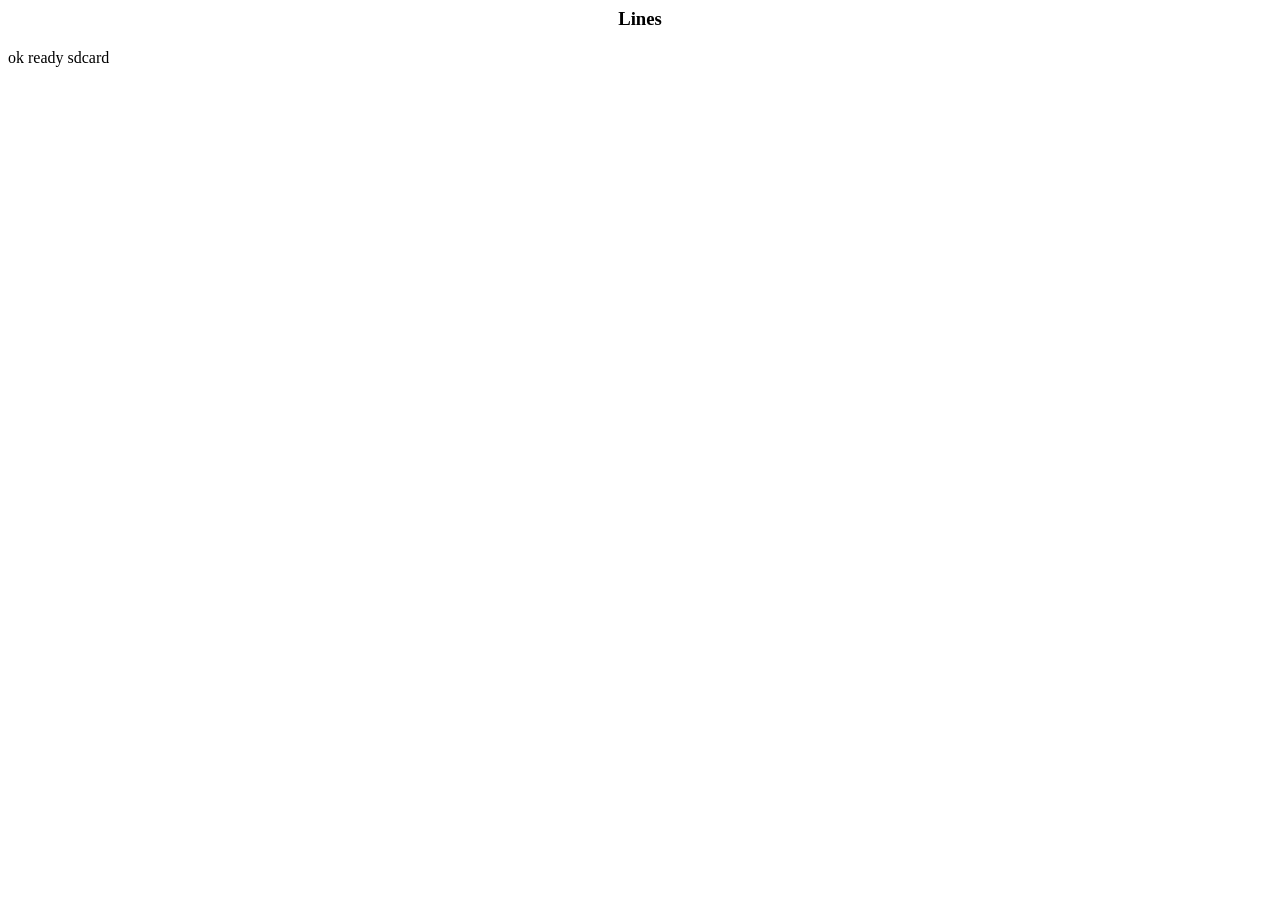
==== assets/html/linelist.html @ 72139f13 "bugfix for download ..." ====
<html>
    <head>
        <script src="../js/jquery_mini.js"></script>
    </head>
    <body>
        <h3 id="idBusname" align="center" >Lines</h3>
        <div id="idlines">
        </div>
        <p id="console"></p>
        <script>
            function dbg(msg){
                $("#console").html(msg+"<br>"+$("#console").html());
            }
            $(document).ready(function(){
                dbg("ok ready sdcard");
                lines=window.jh.getShp("alllines");
                //dbg("lines="+lines);
                if(lines){
                    lines=lines.split(",");
                    var linehtml="";
                    for(var i=0;i<lines.length;i++){
                        if(!lines[i]){
                            continue;
                        }
                        linehtml+="<p id='idLine"+i+"' onclick='showOpr("+i+")'>"+lines[i]+"</p>";
                        linehtml+="<p align='right' id='idopr"+i+"' style='display:none'  ><button onclick='selectline()' >select</button>";
                        linehtml+="<button onclick='deleteline()'>deleteline</button>";
                        var l=JSON.parse(jh.getShp(lines[i]));
                        if(!l.ownerid){
                            linehtml+="<button onclick='uploadline()'>upload</button>";
                        }
                        linehtml+="</p>";
                    }
                    $("#idlines").html(linehtml);
                }
            });
            var mLastShowOprLine=-1;
            function showOpr(line){
                //dbg("showOpr line="+line+",last="+mLastShowOprLine);
                if(mLastShowOprLine!=-1){
                    $("#idopr"+mLastShowOprLine).css("display","none");
                }
                mLastShowOprLine=line;
                $("#idopr"+mLastShowOprLine).css("display","block");
            }
            function selectline(){
                window.jh.setShp("lastLine",lines[mLastShowOprLine]);
            }
            function deleteline(){
                window.jh.rmShp(lines[mLastShowOprLine]);
                lines.splice(mLastShowOprLine,1);
                window.jh.setShp("alllines",lines.join(","));
                $("#idLine"+mLastShowOprLine).css("display","none");
                $("#idopr"+mLastShowOprLine).css("display","none");
            }
            function uploadline(){
                var jsline=JSON.parse(jh.getShp(lines[mLastShowOprLine]));
                var js={"type":"uploadLine","stations":jsline.stations,
                    "name":jsline.name,"ownerid":jh.getShp("id")};
                jh.sendMsg(JSON.stringify(js));
            }
            function getHMS(timstap){
                var ts=new Date(parseInt(timstap) * 1000).toLocaleString();
                return ts.split(" ")[4];
            }
        </script>
    </body>
</html>
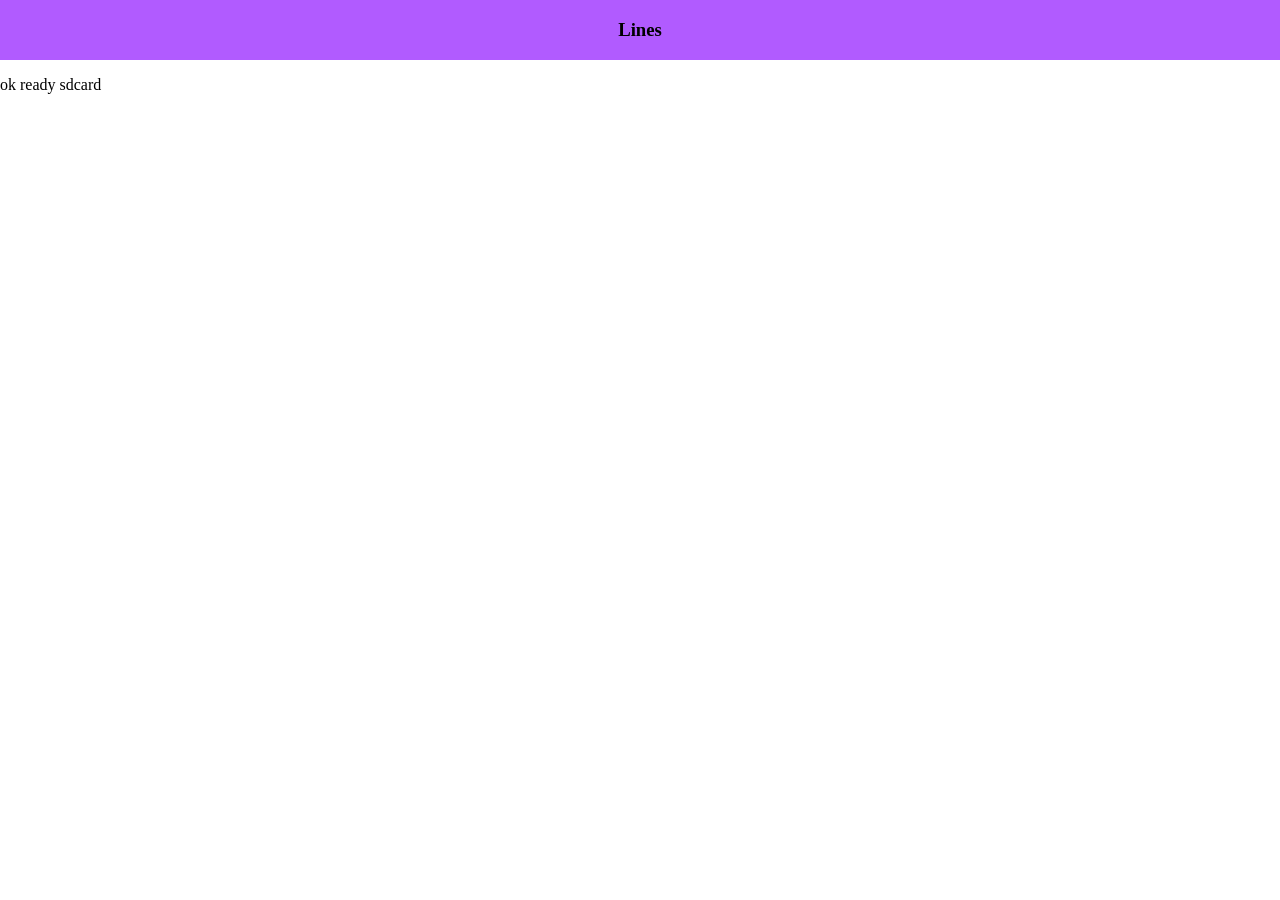
==== commit eefccf11: "css button:active {} for pressed effect" ====
--- a/assets/html/linelist.html
+++ b/assets/html/linelist.html
@@ -1,17 +1,39 @@
 <html>
     <head>
         <script src="../js/jquery_mini.js"></script>
+        <link rel="stylesheet" type="text/css" href="../css/general.css">
+        <style type="text/css">
+            #idlines p {background:#d0d0d0;}
+            #idlines p:active {background:#dd0000;}
+        </style>
     </head>
-    <body>
-        <h3 id="idBusname" align="center" >Lines</h3>
-        <div id="idlines">
+    <body style="margin:0px">
+        <table  class="titleTableHead" >
+            <tr>
+                <td></td>
+                <td><h3 id="idBusname" align=center style="padding:16px;margin:0px;" >Lines</h3></td>
+                <td><div id='idopr' align=right></div></td>
+            </tr>
+        </table>
+
+        <div id="idlines" style="background:#d0d0d0">
         </div>
         <p id="console"></p>
         <script>
             function dbg(msg){
                 $("#console").html(msg+"<br>"+$("#console").html());
             }
+            function catchFuncExc(func){
+                try{
+                    func();
+                }catch(e){
+                    dbg(e);
+                }
+            }
             $(document).ready(function(){
+                catchFuncExc(ready_());
+            });
+            function ready_(){
                 dbg("ok ready sdcard");
                 lines=window.jh.getShp("alllines");
                 //dbg("lines="+lines);
@@ -22,10 +44,15 @@
                         if(!lines[i]){
                             continue;
                         }
+                        var ln=jh.getShp(lines[i]);
+                        if(!ln){
+                            continue;
+                        }
                         linehtml+="<p id='idLine"+i+"' onclick='showOpr("+i+")'>"+lines[i]+"</p>";
                         linehtml+="<p align='right' id='idopr"+i+"' style='display:none'  ><button onclick='selectline()' >select</button>";
                         linehtml+="<button onclick='deleteline()'>deleteline</button>";
-                        var l=JSON.parse(jh.getShp(lines[i]));
+                        var l=JSON.parse(ln);
+                        dbg("line "+l.name+" ownid="+l.ownerid);
                         if(!l.ownerid){
                             linehtml+="<button onclick='uploadline()'>upload</button>";
                         }
@@ -33,7 +60,7 @@
                     }
                     $("#idlines").html(linehtml);
                 }
-            });
+            }
             var mLastShowOprLine=-1;
             function showOpr(line){
                 //dbg("showOpr line="+line+",last="+mLastShowOprLine);
--- a/assets/css/general.css
+++ b/assets/css/general.css
@@ -0,0 +1,5 @@
+
+.titleTableHead { width:100%;background:#B15BFF;table-layout:fixed}
+
+.oprButton {border-radius:4px; border:1px solid #3c0000; background-color: #00cc00;}
+.oprButton:active {border-radius:4px; border:1px solid #3c0000; background-color: #cc0000;}
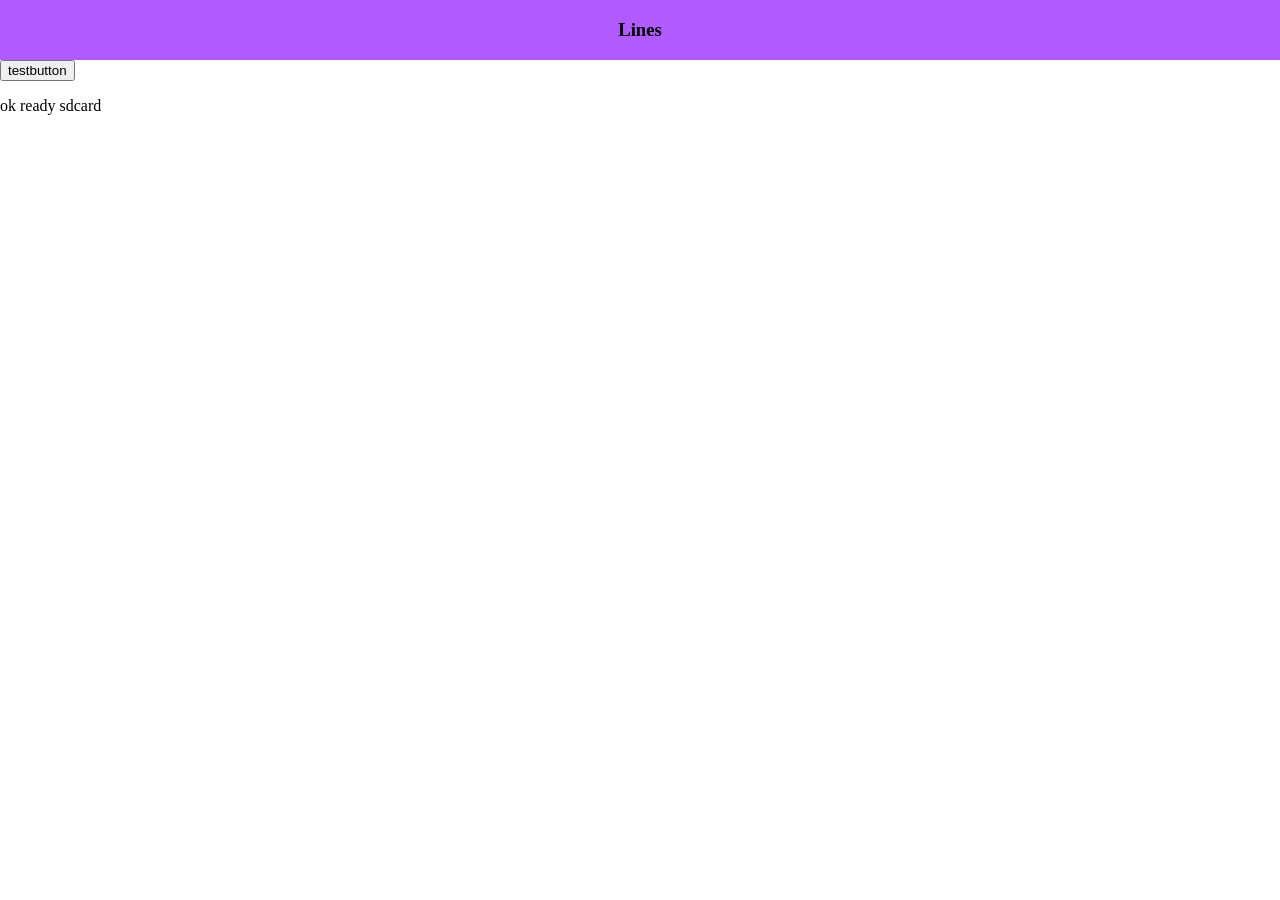
==== commit cee05667: "bugfix for linelist,add lineversion info when changed,UI update" ====
--- a/assets/html/linelist.html
+++ b/assets/html/linelist.html
@@ -3,8 +3,16 @@
         <script src="../js/jquery_mini.js"></script>
         <link rel="stylesheet" type="text/css" href="../css/general.css">
         <style type="text/css">
-            #idlines p {background:#d0d0d0;}
-            #idlines p:active {background:#dd0000;}
+            #idlines a {background:#d0d0d0;font-size:larger;}
+            #idlines a:active {background:#dd0000;}
+            .selectedLine {color:#0000ff;}
+            .unselectedLine {color:#000000;}
+            .uploadingBtn {color:#0000ff;}
+
+
+            .linkbutton   {background-color: #990000;border:#ffff00 1px solid;color: #ffff00; text-decoration: none;}
+            .linkbutton a:hover {background-color: #c8d8f0;border:#ffff00 1px solid;color: #ffff00; text-decoration: none;}
+
         </style>
     </head>
     <body style="margin:0px">
@@ -18,6 +26,7 @@
 
         <div id="idlines" style="background:#d0d0d0">
         </div>
+        <button id='idbtntst' onclick='test()'>testbutton</button>
         <p id="console"></p>
         <script>
             function dbg(msg){
@@ -33,9 +42,14 @@
             $(document).ready(function(){
                 catchFuncExc(ready_());
             });
+            var DBG=false;
             function ready_(){
                 dbg("ok ready sdcard");
-                lines=window.jh.getShp("alllines");
+                if(DBG){
+                    lines="aaaaaaa,bbbbbbbbb,ccccccccccc,dddddddddd,eeeeeeeeee,fffffffffff";
+                }else{
+                    lines=window.jh.getShp("alllines");
+                }
                 //dbg("lines="+lines);
                 if(lines){
                     lines=lines.split(",");
@@ -44,17 +58,24 @@
                         if(!lines[i]){
                             continue;
                         }
+                        linehtml+="<p><a id='idLine"+i+"' onclick='showOpr("+i+")'>"+lines[i]+"</a></p>";
+                        linehtml+="<p align='right' id='idopr"+i+"' style='display:none'  ><button onclick='selectline()' >select</button>";
+                        linehtml+="<button onclick='deleteline()' id='iddel"+i+"'>deleteline</button>";
+
+                        if(DBG){
+                            linehtml+="<button id='idup"+i+"' onclick='uploadline()'>upload</button>";
+                            linehtml+="</p>";
+                            continue;
+                        }
                         var ln=jh.getShp(lines[i]);
                         if(!ln){
                             continue;
                         }
-                        linehtml+="<p id='idLine"+i+"' onclick='showOpr("+i+")'>"+lines[i]+"</p>";
-                        linehtml+="<p align='right' id='idopr"+i+"' style='display:none'  ><button onclick='selectline()' >select</button>";
-                        linehtml+="<button onclick='deleteline()'>deleteline</button>";
+
                         var l=JSON.parse(ln);
                         dbg("line "+l.name+" ownid="+l.ownerid);
                         if(!l.ownerid){
-                            linehtml+="<button onclick='uploadline()'>upload</button>";
+                            linehtml+="<button id='idup"+i+"' onclick='uploadline()'>upload</button>";
                         }
                         linehtml+="</p>";
                     }
@@ -70,8 +91,15 @@
                 mLastShowOprLine=line;
                 $("#idopr"+mLastShowOprLine).css("display","block");
             }
+            var mLastSelect=-1;
             function selectline(){
+                jh.setShp("selectlineChanged","true");
                 window.jh.setShp("lastLine",lines[mLastShowOprLine]);
+                $("#idLine"+mLastShowOprLine).attr("class","selectedLine");
+                if(mLastSelect!=-1){
+                    $("#idLine"+mLastSelect).attr("class","unselectedLine");
+                }
+                mLastSelect=mLastShowOprLine;
             }
             function deleteline(){
                 window.jh.rmShp(lines[mLastShowOprLine]);
@@ -83,9 +111,33 @@
             function uploadline(){
                 var jsline=JSON.parse(jh.getShp(lines[mLastShowOprLine]));
                 var js={"type":"uploadLine","stations":jsline.stations,
-                    "name":jsline.name,"ownerid":jh.getShp("id")};
+                    "name":jsline.name,"ownerid":jh.getShp("id"),"lver":jsline.lver};
                 jh.sendMsg(JSON.stringify(js));
+                //TODO: disable all oprate
+                $("#idup"+mLastShowOprLine).css("color","#ff0000");
+                $("#idup"+mLastShowOprLine).text($("#idup"+mLastShowOprLine).text()+"...");
             }
+            function test(){
+                $("#idtest").css("color","#ff0000");
+                var bt=$("#idup"+mLastShowOprLine);
+                dbg("test bt #idup"+mLastShowOprLine+"="+bt);
+                $("#iddel"+mLastShowOprLine).css("color","#ff0000");
+                $("#idup"+mLastShowOprLine).css("color","#ff0000");
+                $("#idup"+mLastShowOprLine).text($("#idup"+mLastShowOprLine).text()+"...");
+                $("#idup"+mLastShowOprLine).css("display","none");
+            }
+            function onWsMessage(msg){ //msg from websocket server
+                var js=JSON.parse(msg);
+                if(js.type=="re-uploadLine"){
+                    dbg("recv server");
+                    var jsline=JSON.parse(jh.getShp(lines[mLastShowOprLine]));
+                    jsline.linechanged=false;
+                    jsline.ownerid=jh.getShp("id");
+                    jh.setShp(lines[mLastShowOprLine],JSON.stringify(jsline));
+                    $("#idup"+mLastShowOprLine).css("display","none");
+                }
+            }
+
             function getHMS(timstap){
                 var ts=new Date(parseInt(timstap) * 1000).toLocaleString();
                 return ts.split(" ")[4];
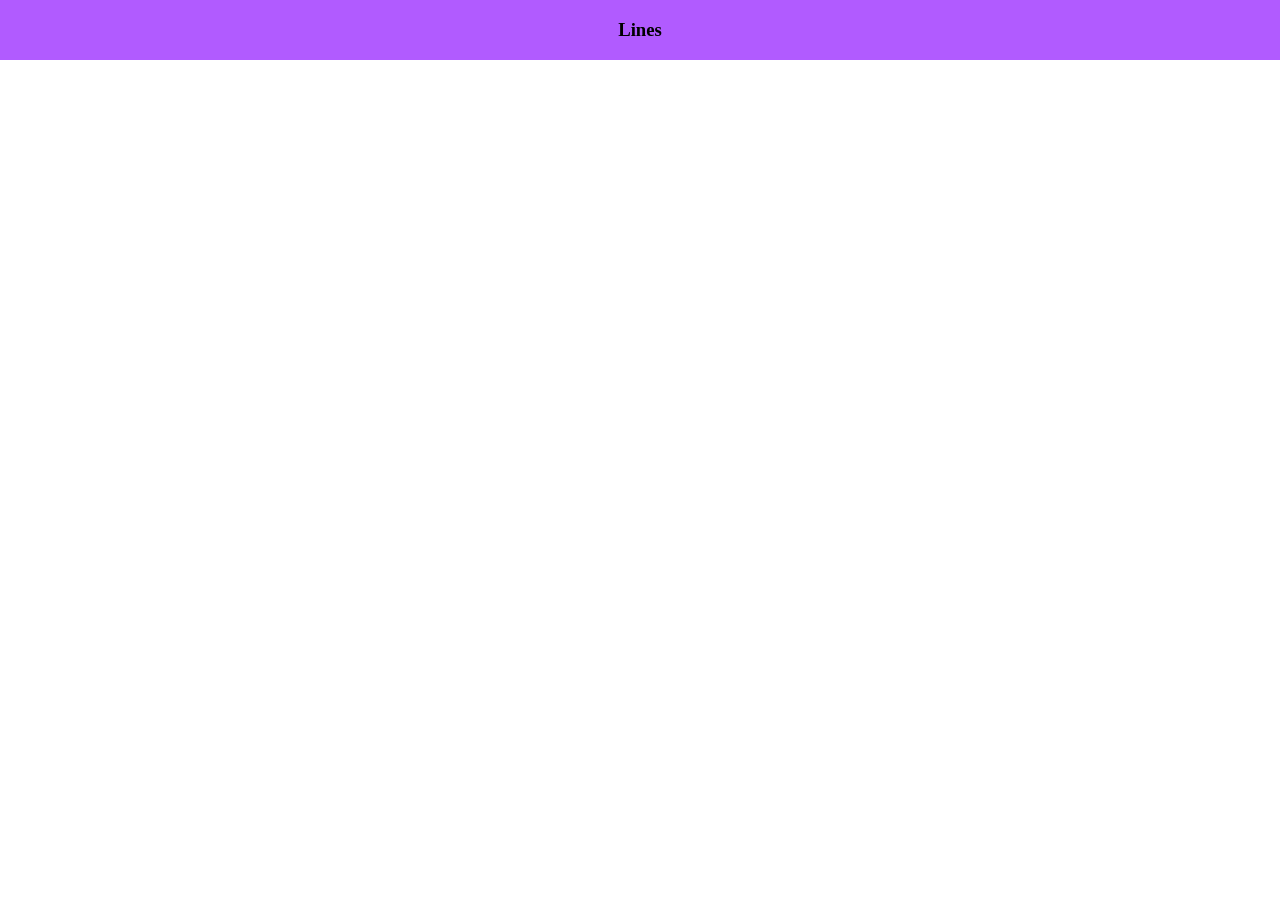
==== commit 36cdef0e: "bugfix" ====
--- a/assets/html/linelist.html
+++ b/assets/html/linelist.html
@@ -26,11 +26,11 @@
 
         <div id="idlines" style="background:#d0d0d0">
         </div>
-        <button id='idbtntst' onclick='test()'>testbutton</button>
+        <button id='idbtntst' onclick='test()' style="display:none">testbutton</button>
         <p id="console"></p>
         <script>
             function dbg(msg){
-                $("#console").html(msg+"<br>"+$("#console").html());
+                //$("#console").html(msg+"<br>"+$("#console").html());
             }
             function catchFuncExc(func){
                 try{
@@ -51,6 +51,7 @@
                     lines=window.jh.getShp("alllines");
                 }
                 //dbg("lines="+lines);
+                mId=jh.getShp("id");
                 if(lines){
                     lines=lines.split(",");
                     var linehtml="";
@@ -76,6 +77,8 @@
                         dbg("line "+l.name+" ownid="+l.ownerid);
                         if(!l.ownerid){
                             linehtml+="<button id='idup"+i+"' onclick='uploadline()'>upload</button>";
+                        }else if(l.linechanged && l.ownerid==mId){
+                            linehtml+="<button id='idup"+i+"' onclick='up2svr()'>updateServer</button>";
                         }
                         linehtml+="</p>";
                     }
@@ -105,18 +108,29 @@
                 window.jh.rmShp(lines[mLastShowOprLine]);
                 lines.splice(mLastShowOprLine,1);
                 window.jh.setShp("alllines",lines.join(","));
+                jh.setShp("lastLine","");
                 $("#idLine"+mLastShowOprLine).css("display","none");
                 $("#idopr"+mLastShowOprLine).css("display","none");
             }
             function uploadline(){
                 var jsline=JSON.parse(jh.getShp(lines[mLastShowOprLine]));
                 var js={"type":"uploadLine","stations":jsline.stations,
-                    "name":jsline.name,"ownerid":jh.getShp("id"),"lver":jsline.lver};
+                    "name":jsline.name,"ownerid":jh.getShp("id"),"lver":jsline.lver,exist:false};
                 jh.sendMsg(JSON.stringify(js));
                 //TODO: disable all oprate
                 $("#idup"+mLastShowOprLine).css("color","#ff0000");
                 $("#idup"+mLastShowOprLine).text($("#idup"+mLastShowOprLine).text()+"...");
             }
+            function up2svr(){
+                var jsline=JSON.parse(jh.getShp(lines[mLastShowOprLine]));
+                var js={"type":"uploadLine","stations":jsline.stations,"lineid":jsline.lineid,
+                    "name":jsline.name,"ownerid":jh.getShp("id"),"lver":jsline.lver,exist:true};
+                jh.sendMsg(JSON.stringify(js));
+                //TODO: disable all oprate
+                $("#idup"+mLastShowOprLine).css("color","#ff0000");
+                $("#idup"+mLastShowOprLine).text($("#idup"+mLastShowOprLine).text()+"...");
+            }
+
             function test(){
                 $("#idtest").css("color","#ff0000");
                 var bt=$("#idup"+mLastShowOprLine);
@@ -129,10 +143,15 @@
             function onWsMessage(msg){ //msg from websocket server
                 var js=JSON.parse(msg);
                 if(js.type=="re-uploadLine"){
-                    dbg("recv server");
+                    dbg("recv server,err=",msg.err);
                     var jsline=JSON.parse(jh.getShp(lines[mLastShowOprLine]));
                     jsline.linechanged=false;
-                    jsline.ownerid=jh.getShp("id");
+                    if(js.subtype=="upload"){
+                        dbg("svr upload "+lines[mLastShowOprLine]+" ,id="+jh.getShp("id"));
+                        jsline.ownerid=jh.getShp("id");
+                        jsline.lineid=js.lineid;
+                    }else{//update
+                    }
                     jh.setShp(lines[mLastShowOprLine],JSON.stringify(jsline));
                     $("#idup"+mLastShowOprLine).css("display","none");
                 }
